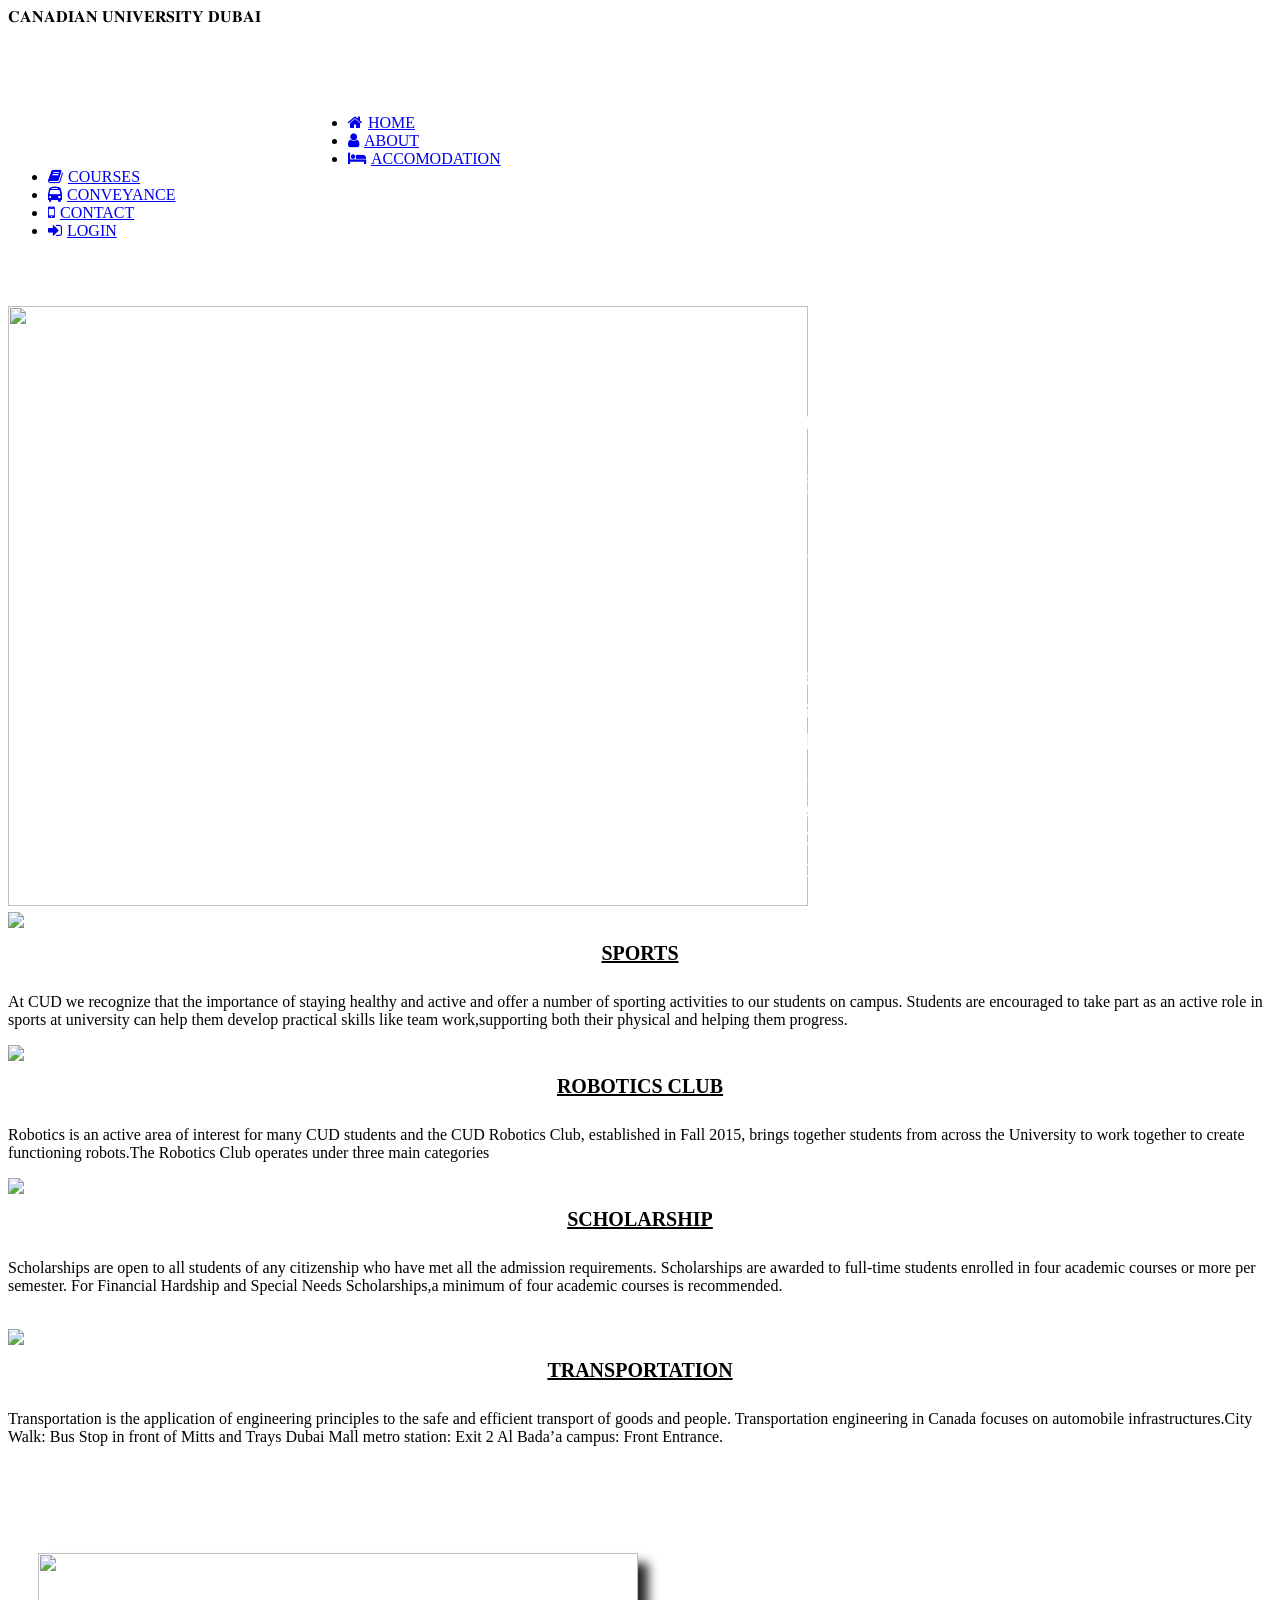
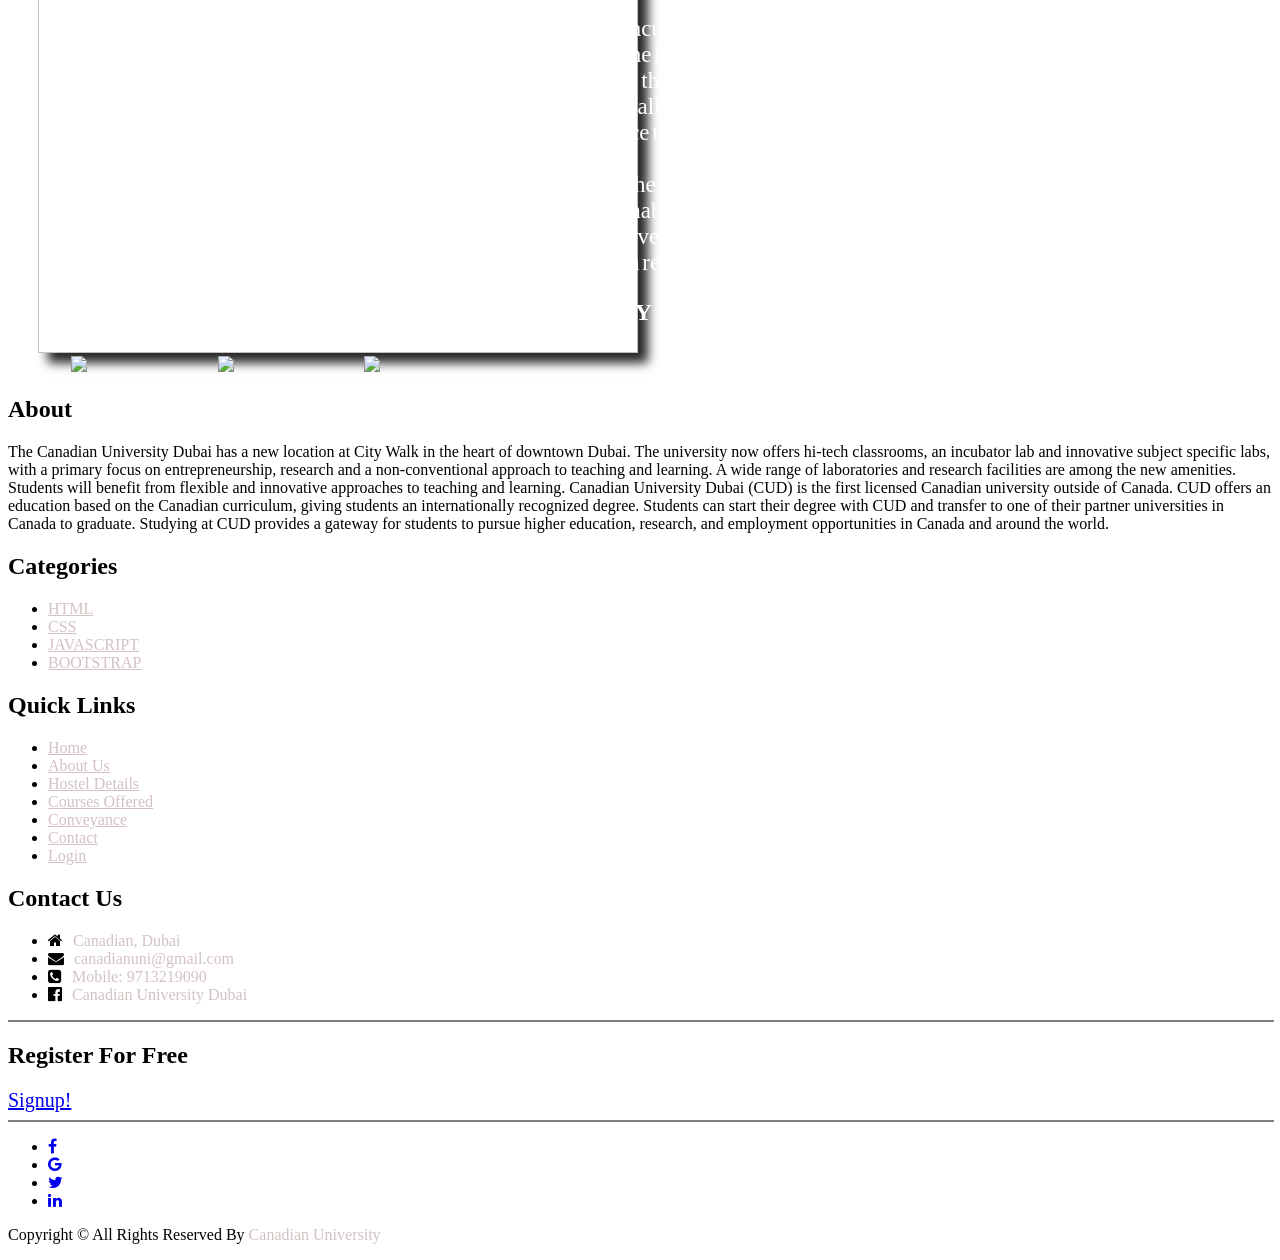
==== index.html @ abacef61 "first commit" ====
<!DOCTYPE html>
<html lang="en">

<head>
    <meta charset="UTF-8">
    <meta http-equiv="X-UA-Compatible" content="IE=edge">
    <meta name="viewport" content="width=device-width, initial-scale=1.0">
    <title>HTML PROJECT</title>
    <link rel="icon" href="./images/mono.jpg" type=" icon">
    <link rel="stylesheet" href="./packfolder/style.css">
    <link rel="stylesheet" href="https://cdnjs.cloudflare.com/ajax/libs/font-awesome/4.7.0/css/font-awesome.css">
</head>

<body>

    <div id="Text">
        <span style="margin-top: 30px; ">𝐂𝐀𝐍𝐀𝐃𝐈𝐀𝐍 𝐔𝐍𝐈𝐕𝐄𝐑𝐒𝐈𝐓𝐘 𝐃𝐔𝐁𝐀𝐈</span>



    </div><br><br>
    <div class=" menu ">
        <p style="color:white;float:left;font-size:20px;margin-top:5px"><u>Your Portal</u> </p><br>
        <p style="color:white;float:left;font-size:25px;margin-top:5px"><u>To Canadian</u> </p><br>
        <p style="color:white;float:left;font-size:25px;margin-right:20px;margin-top:8px"><u>Education</u></p>

        <ul>
            <li class="active "><a href="#home "><i class="fa fa-home" style="margin-right:5px"></i>HOME</a></li>
            <li><a href="./packfolder/about.html"><i class="fa fa-user" style="margin-right:5px"></i>ABOUT</i></a>

            </li>
            <li><a href="./packfolder/hostel.html" target="_blank "><i class="fa fa-bed " style="margin-right:5px"></i>ACCOMODATION</a></li>
            <li><a href="./packfolder/coursesoffered.html " target="_blank "><i class="fa fa-book " style="margin-right:5px"></i>COURSES</a></li>
            <li><a href="./packfolder/conveyance.html" target="_blank " class="navi"><i class="fa fa-bus " style="margin-right:5px"></i>CONVEYANCE</a></li>

            <li><a href="./packfolder/contact.html" class="navi"><i class="fa fa-mobile "style="margin-right:5px"></i>CONTACT</a></li>
            <li><a href="./packfolder/login.html" target="_blank " class="navi"><i class="fa fa-sign-in " style="margin-right:5px"></i>LOGIN</a></li>
        </ul>

    </div>
    <div class="bg">
        <div class="left">
            <img src="./images/uni.jpg " width="800 " height="600 " style="margin-top:50px ">


        </div>
        <div class="para">
            <p style="color:white;margin-left:55%;margin-top:-40%;font-size:28px;font-family:cursive">The Canadian University Dubai, popularly known as CUD, is a private university in Dubai, United Arab Emirates, founded in 2006. The Canadian University Dubai offers education based on the Canadian curriculum. The university has recently opened
                a new state of the art campus located in the heart of Dubai, in City Walk.<br><br> The university was originally known as Centennial University of Dubai. This title was changed to Canadian University Dubai once it became an independent
                Canadian institution. The university maintains its ties with the original Ontario-based Centennial College, offering students transfer programs after their second year.</p>
        </div>
    </div>


    <div class="container ">
        <div class="parts " id="firstpart ">
            <div class="image-heading ">
                <img src="./images/sp1.jpg" />
            </div>
            <h3 style="text-align: center; font-family:Cambria, Cochin, Georgia, Times, 'Times New Roman', serif;font-size:20px;margin-top:10px"><u>SPORTS</u></h3><br>
            <p style="font-family:cursive;margin-top:-10px">At CUD we recognize that the importance of staying healthy and active and offer a number of sporting activities to our students on campus. Students are encouraged to take part as an active role in sports at university can help them develop
                practical skills like team work,supporting both their physical and helping them progress.</p>
            <div class="image " style="text-align: center; ">


            </div>
        </div>


        <div class="parts " id="secondpart ">
            <div class="image-heading ">
                <img src="./images/robo.png" />
            </div>
            <h3 style="text-align: center; font-family:Cambria, Cochin, Georgia, Times, 'Times New Roman', serif;font-size:20px;margin-top:10px"><u>ROBOTICS CLUB</u></h3><br>
            <p style="font-family:cursive;margin-top:-10px"> Robotics is an active area of interest for many CUD students and the CUD Robotics Club, established in Fall 2015, brings together students from across the University to work together to create functioning robots.The Robotics Club operates
                under three main categories</p>

        </div>

        <div class="parts " id="thirdpart ">
            <div class="image-heading ">
                <img src="./images/SCHOLARSHIPS.jpg " />
            </div>
            <h3 style="text-align: center; font-family:Cambria, Cochin, Georgia, Times, 'Times New Roman', serif;font-size:20px;margin-top:10px"><u>SCHOLARSHIP</u></h3><br>
            <p style="font-family:cursive;margin-top:-10px">Scholarships are open to all students of any citizenship who have met all the admission requirements. Scholarships are awarded to full-time students enrolled in four academic courses or more per semester. For Financial Hardship and Special
                Needs Scholarships,a minimum of four academic courses is recommended. </p><br>

        </div>


        <div class="parts " id="fourthpart ">
            <div class="image-heading ">
                <img src="./images/transport.jpeg" />
            </div>
            <h3 style="text-align: center; font-family:Cambria, Cochin, Georgia, Times, 'Times New Roman', serif;font-size:20px;margin-top:10px"><u>TRANSPORTATION</u></h3><br>
            <p style="font-family:cursive;margin-top:-10px"> Transportation is the application of engineering principles to the safe and efficient transport of goods and people. Transportation engineering in Canada focuses on automobile infrastructures.City Walk: Bus Stop in front of Mitts and Trays
                Dubai Mall metro station: Exit 2 Al Bada’a campus: Front Entrance.</p>

        </div>

    </div>
    <h2 style="color:white;margin-bottom:40px;margin-top:30px;text-align:center;font-family:Cambria, Cochin, Georgia, Times, 'Times New Roman', serif">FACULTY AND DEPARTMENT</h2>
    <div class="faculty">


        <img src="./images/faculty.jfif" width="600" height="400" style="margin-left:30px;box-shadow:10px 10px 10px rgba(0, 0, 0, 0.849);margin-top:10px" />
        <p style="color:white;margin-left:45%; margin-top:-27%;font-size:23px;font-family:cursive"> The Faculty of Architecture and Interior Design strives to provide students with the knowledge and tools to enable them to become change makers within the industry. The studio experience is central to our teaching model and challenges students
            to translate the classroom experience into practice through innovative design and entrepreneurial ideas. <br><br> With the fast-paced evolution of architecture, interior design and sustainability, our students are encouraged to critically analyze situations
            and develop unique design solutions, while acknowledging the human relationship to land and design, with empathy and responsibility.</p>
    </div>

    <h2 style="color:white;text-align:center;font-family:Cambria, Cochin, Georgia, Times, 'Times New Roman', serif;margin-top:20px;margin-bottom:30px">OUR UNIVERSITY PUBLICATIONS</h2>
    <img src="./images/p1.jpg" style="margin-left:5%;">
    <img src="./images/p2.png" style="margin-left:10%">
    <img src="./images/p3.jpg" style="margin-left:10%">

    <footer id="con ">
        <section class="sec-1">
            <section class="about">
                <h2 style="margin-bottom:20px;">About</h2>
                <p>The Canadian University Dubai has a new location at City Walk in the heart of downtown Dubai. The university now offers hi-tech classrooms, an incubator lab and innovative subject specific labs, with a primary focus on entrepreneurship,
                    research and a non-conventional approach to teaching and learning. A wide range of laboratories and research facilities are among the new amenities. Students will benefit from flexible and innovative approaches to teaching and learning.
                    Canadian University Dubai (CUD) is the first licensed Canadian university outside of Canada. CUD offers an education based on the Canadian curriculum, giving students an internationally recognized degree. Students can start their degree
                    with CUD and transfer to one of their partner universities in Canada to graduate. Studying at CUD provides a gateway for students to pursue higher education, research, and employment opportunities in Canada and around the world.</p>
            </section>
            <section class="link1">
                <h2 style="margin-bottom:20px;">Categories</h2>
                <ul>
                    <li><a href="#" style="color:rgb(211, 194, 194)">HTML</a></li>
                    <li><a href="#" style="color:rgb(211, 194, 194) ">CSS</a></li>
                    <li><a href="#" style="color:rgb(211, 194, 194)">JAVASCRIPT</a></li>
                    <li><a href="#" style="color:rgb(211, 194, 194)">BOOTSTRAP</a></li>

                </ul>
            </section>

            <section class="link2">
                <h2 style="margin-bottom:20px;">Quick Links</h2>
                <ul>
                    <li><a href="./index.html" style="color:rgb(211, 194, 194)">Home</a></li>
                    <li><a href="./packfolder/about.html" style="color:rgb(211, 194, 194)">About Us</a></li>
                    <li><a href="./packfolder/hostel.html" style="color:rgb(211, 194, 194)">Hostel Details</a></li>
                    <li><a href="./packfolder/coursesoffered.html" style="color:rgb(211, 194, 194)">Courses Offered</a></li>
                    <li><a href="./packfolder/conveyance.html" style="color:rgb(211, 194, 194)">Conveyance</a></li>
                    <li><a href="./packfolder/contact.html" style="color:rgb(211, 194, 194)">Contact</a></li>
                    <li><a href="./packfolder/login.html" style="color:rgb(211, 194, 194)">Login</a></li>
                </ul>
            </section>
            <section class="link3">
                <h2 style="margin-bottom:20px;">Contact Us</h2>
                <ul>
                    <li><i class="fa fa-home" style="margin-right:10px; "></i><span style="color:rgb(211, 194, 194)">Canadian, Dubai</span></li>
                    <li><i class="fa fa-envelope" style="margin-right:10px; "></i><span style="color:rgb(211, 194, 194)">canadianuni@gmail.com</span></li>
                    <li><i class="fa fa-phone-square" style="margin-right:10px; "></i><span style="color:rgb(211, 194, 194)">Mobile: 9713219090</span></li>
                    <li><i class="fa fa-facebook-official" style="margin-right:10px; "></i><a href="#" style="list-style:none;text-decoration:none;color:rgb(211, 194, 194) ">Canadian University Dubai</a></li>

                </ul>
            </section>

        </section>

        <hr width="100%" noshade/>
        <section class="sec-2">
            <h2>Register For Free</h2>
            <a href="#" style="font-size:20px">Signup!</a>
        </section>
        <hr width="100%" noshade/>
        <section class="sec-3">
            <ul>
                <li><a href="https://www.facebook.com/"><i class="fa fa-facebook"></i></a></li>
                <li><a href="https://www.google.com/"><i class="fa fa-google"></i></a></li>
                <li><a href="https://twitter.com/"><i class="fa fa-twitter"></i></a></li>
                <li><a href="https://www.linkedin.com"><i class="fa fa-linkedin"></i></a></li>

            </ul>
        </section>
        <section class="sec-4">

            <p>Copyright &copy; All Rights Reserved By
                <a href="https://www.cud.ac.ae/" style="color:rgb(211, 194, 194);text-decoration:none;list-style:none;">Canadian University</a>
            </p>
        </section>


    </footer>

</body>

</html>
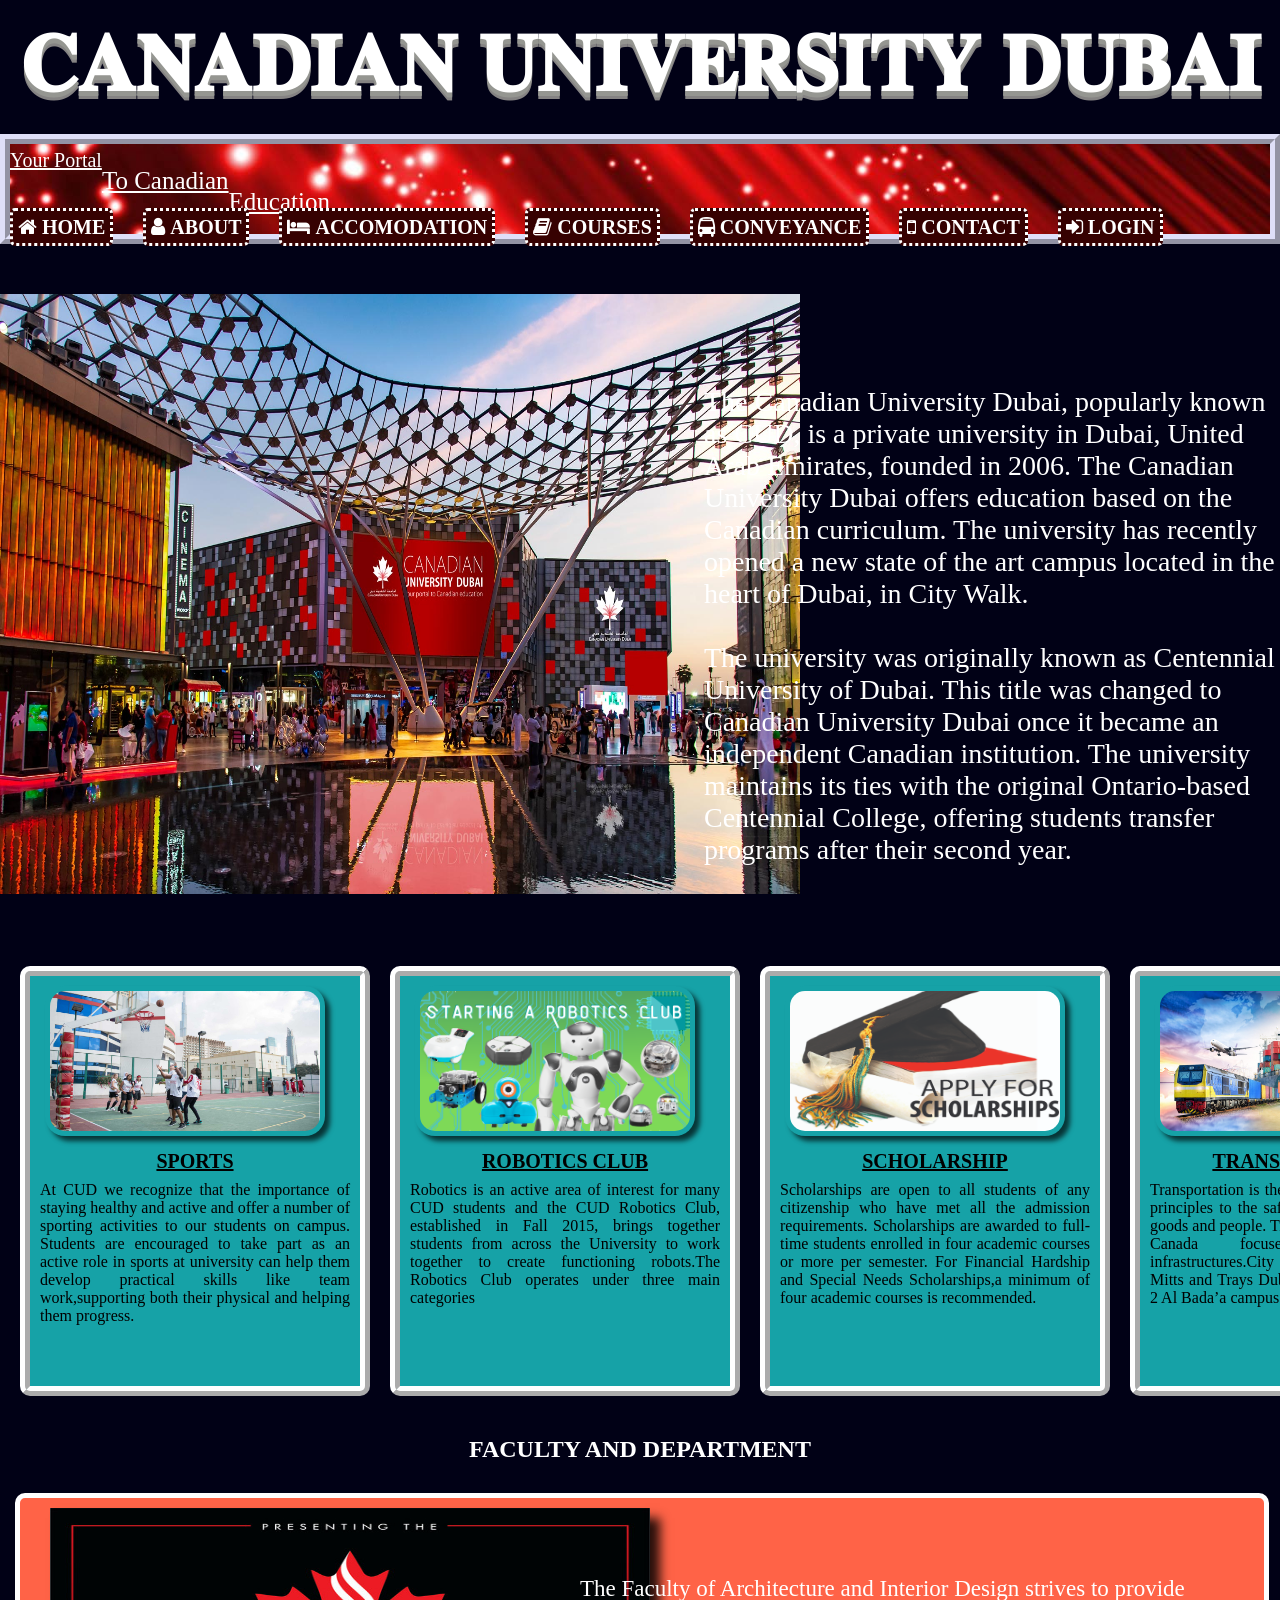
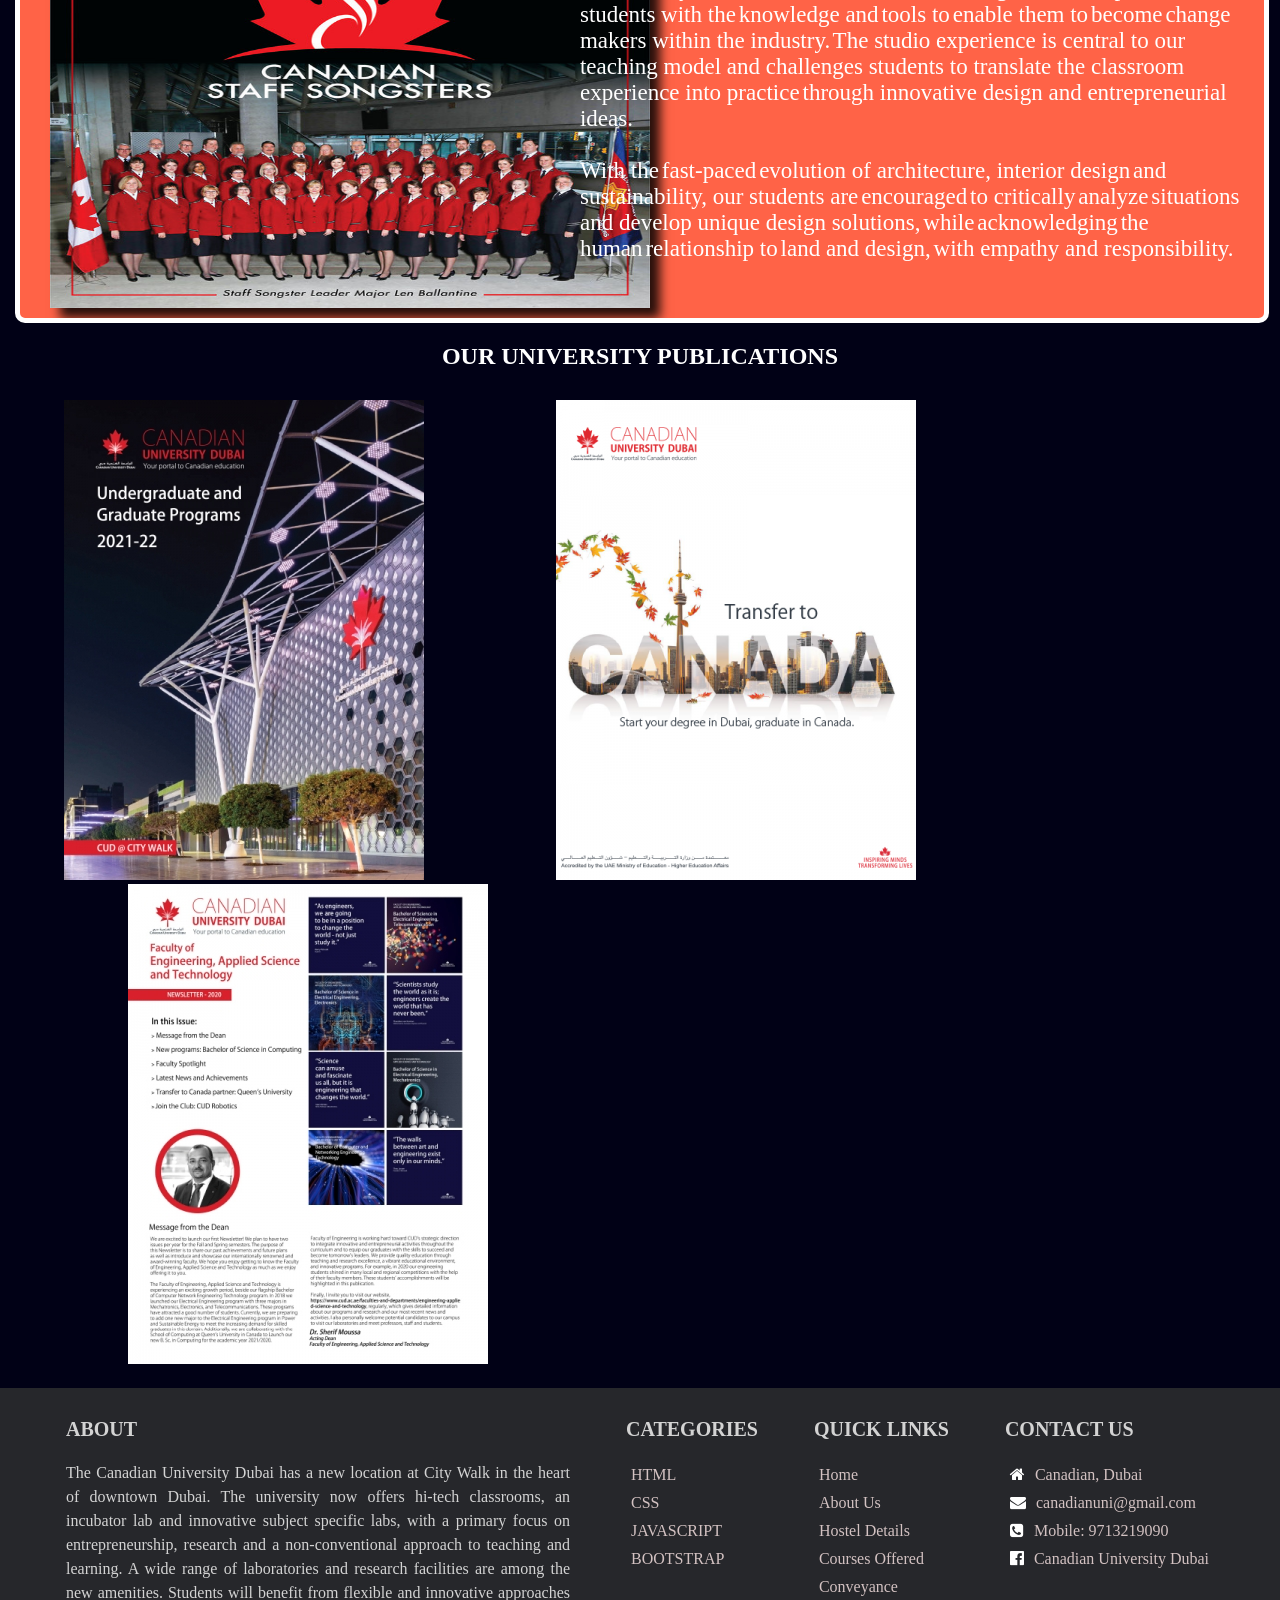
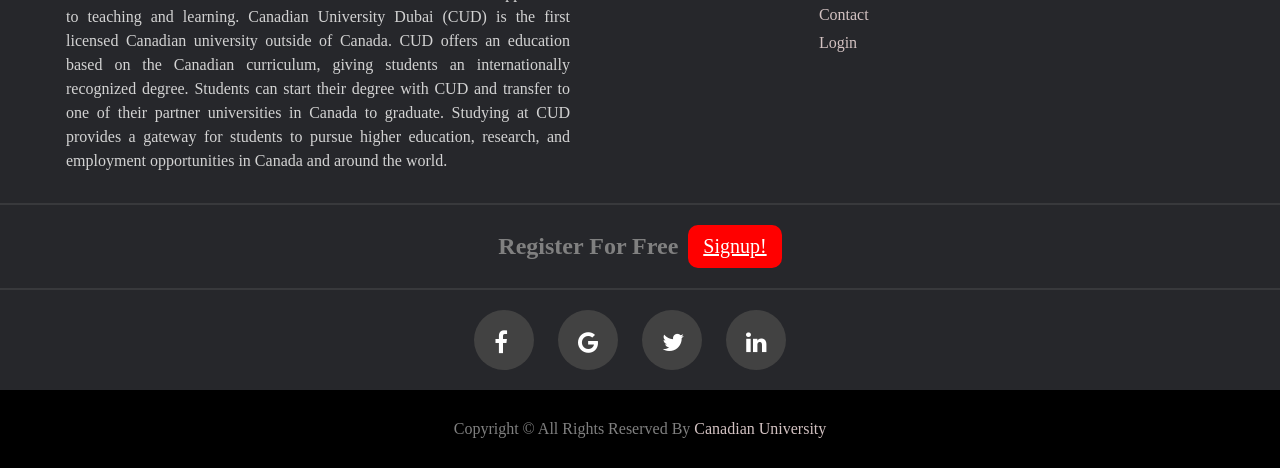
==== commit 0dd6068b: "commit" ====
--- a/index.html
+++ b/index.html
@@ -7,7 +7,7 @@
     <meta name="viewport" content="width=device-width, initial-scale=1.0">
     <title>HTML PROJECT</title>
     <link rel="icon" href="./images/mono.jpg" type=" icon">
-    <link rel="stylesheet" href="./packfolder/style.css">
+    <link rel="stylesheet" href="./all/style.css">
     <link rel="stylesheet" href="https://cdnjs.cloudflare.com/ajax/libs/font-awesome/4.7.0/css/font-awesome.css">
 </head>
 
@@ -26,15 +26,15 @@
 
         <ul>
             <li class="active "><a href="#home "><i class="fa fa-home" style="margin-right:5px"></i>HOME</a></li>
-            <li><a href="./packfolder/about.html"><i class="fa fa-user" style="margin-right:5px"></i>ABOUT</i></a>
+            <li><a href="./all/about.html"><i class="fa fa-user" style="margin-right:5px"></i>ABOUT</i></a>
 
             </li>
-            <li><a href="./packfolder/hostel.html" target="_blank "><i class="fa fa-bed " style="margin-right:5px"></i>ACCOMODATION</a></li>
-            <li><a href="./packfolder/coursesoffered.html " target="_blank "><i class="fa fa-book " style="margin-right:5px"></i>COURSES</a></li>
-            <li><a href="./packfolder/conveyance.html" target="_blank " class="navi"><i class="fa fa-bus " style="margin-right:5px"></i>CONVEYANCE</a></li>
+            <li><a href="./all/hostel.html" target="_blank "><i class="fa fa-bed " style="margin-right:5px"></i>ACCOMODATION</a></li>
+            <li><a href="./all/coursesoffered.html " target="_blank "><i class="fa fa-book " style="margin-right:5px"></i>COURSES</a></li>
+            <li><a href="./all/conveyance.html" target="_blank " class="navi"><i class="fa fa-bus " style="margin-right:5px"></i>CONVEYANCE</a></li>
 
-            <li><a href="./packfolder/contact.html" class="navi"><i class="fa fa-mobile "style="margin-right:5px"></i>CONTACT</a></li>
-            <li><a href="./packfolder/login.html" target="_blank " class="navi"><i class="fa fa-sign-in " style="margin-right:5px"></i>LOGIN</a></li>
+            <li><a href="./all/contact.html" class="navi"><i class="fa fa-mobile "style="margin-right:5px"></i>CONTACT</a></li>
+            <li><a href="./all/login.html" target="_blank " class="navi"><i class="fa fa-sign-in " style="margin-right:5px"></i>LOGIN</a></li>
         </ul>
 
     </div>
@@ -138,12 +138,12 @@
                 <h2 style="margin-bottom:20px;">Quick Links</h2>
                 <ul>
                     <li><a href="./index.html" style="color:rgb(211, 194, 194)">Home</a></li>
-                    <li><a href="./packfolder/about.html" style="color:rgb(211, 194, 194)">About Us</a></li>
-                    <li><a href="./packfolder/hostel.html" style="color:rgb(211, 194, 194)">Hostel Details</a></li>
-                    <li><a href="./packfolder/coursesoffered.html" style="color:rgb(211, 194, 194)">Courses Offered</a></li>
-                    <li><a href="./packfolder/conveyance.html" style="color:rgb(211, 194, 194)">Conveyance</a></li>
-                    <li><a href="./packfolder/contact.html" style="color:rgb(211, 194, 194)">Contact</a></li>
-                    <li><a href="./packfolder/login.html" style="color:rgb(211, 194, 194)">Login</a></li>
+                    <li><a href="./all/about.html" style="color:rgb(211, 194, 194)">About Us</a></li>
+                    <li><a href="./all/hostel.html" style="color:rgb(211, 194, 194)">Hostel Details</a></li>
+                    <li><a href="./all/coursesoffered.html" style="color:rgb(211, 194, 194)">Courses Offered</a></li>
+                    <li><a href="./all/conveyance.html" style="color:rgb(211, 194, 194)">Conveyance</a></li>
+                    <li><a href="./all/contact.html" style="color:rgb(211, 194, 194)">Contact</a></li>
+                    <li><a href="./all/login.html" style="color:rgb(211, 194, 194)">Login</a></li>
                 </ul>
             </section>
             <section class="link3">
--- a/all/style.css
+++ b/all/style.css
@@ -0,0 +1,641 @@
+* {
+    padding: 0;
+    margin: 0;
+    box-sizing: border-box;
+}
+
+body {
+    background-color: rgb(1, 1, 22);
+}
+
+.menu {
+    height: 110px;
+    background-image: url('./images/bgimg.jpg');
+    background-position: center;
+    background-repeat: no-repeat;
+    background-size: cover;
+    border: 10px solid rgb(223, 223, 248);
+    border-style: ridge;
+}
+
+.menu ul {
+    list-style: none;
+    display: inline-flex;
+    margin-left: 100px;
+    font-size: 20px;
+    margin: auto;
+}
+
+.menu ul li {
+    margin-right: 30px;
+}
+
+.menu ul li a {
+    color: white;
+    text-decoration: none;
+    font-weight: bold;
+    font-family: Cambria, Cochin, Georgia, Times, 'Times New Roman', serif;
+    padding: 5px;
+    background-color: rgb(54, 1, 1);
+    border-radius: 5px;
+    border-style: dotted;
+}
+
+.dropdown-content {
+    display: none;
+}
+
+.menu ul li:hover .dropdown-content {
+    display: block;
+    position: absolute;
+    margin-top: -30px;
+    margin-left: -40px;
+}
+
+.menu ul li:hover .dropdown-content ul {
+    display: block;
+}
+
+.menu ul li:hover .dropdown-content ul li {
+    margin-top: 1px;
+}
+
+#Text {
+    margin: 0 auto;
+    font-family: Tahoma, Geneva, sans-serif;
+    font-weight: bold;
+    text-align: center;
+}
+
+.bg>p {
+    float: right;
+}
+
+#Text span {
+    display: block;
+}
+
+#Text span:nth-child(1) {
+    font-size: 5em;
+    color: #ffffff;
+    text-shadow: 0px 4px 0px #959691, 0px 5px 0px #959691, 0px 8px 0px #858383;
+    line-height: 0.85;
+}
+
+#Text span:nth-child(2) {
+    font-family: Pacifico;
+    color: red;
+    text-shadow: 0px 2px 0px white;
+    font-size: 90px;
+    margin-left: 150px;
+    margin-top: -25px;
+    transform: rotate(-15deg);
+}
+
+.container {
+    display: inline-flex;
+}
+
+.parts {
+    width: 350px;
+    height: 430px;
+    overflow: hidden;
+    border: 10px solid white;
+    border-style: ridge;
+    margin-bottom: 10px;
+    text-align: justify;
+    padding: 10px;
+    margin-left: 20px;
+    border-radius: 10px;
+    background-color: rgb(22, 162, 167);
+    margin-top: 100px;
+}
+
+#firstpart {
+    width: 600px;
+    height: 430px;
+    border: 2px solid white;
+    margin-bottom: 10px;
+    text-align: justify;
+    padding: 10px;
+    background-color: white;
+}
+
+#secondpart {
+    width: 600px;
+    height: 430px;
+    border: 2px solid white;
+    margin-bottom: 10px;
+    text-align: justify;
+    overflow: hidden;
+    padding: 10px;
+    background-color: white;
+}
+
+#thirdpart {
+    width: 600px;
+    height: 430px;
+    border: 2px solid white;
+    margin-bottom: 10px;
+    text-align: justify;
+    overflow: hidden;
+    padding: 10px;
+    background-color: white;
+}
+
+#fourthpart {
+    width: 300px;
+    height: 430px;
+    border: 2px solid white;
+    margin-bottom: 10px;
+    text-align: justify;
+    overflow: hidden;
+    padding: 10px;
+    background-color: white;
+}
+
+.parts img {
+    width: 280px;
+    height: 150px;
+    padding: 5px;
+    border-radius: 20px;
+    margin-left: 5px;
+    box-shadow: 5px 5px 5px rgba(0, 0, 0, 0.678);
+}
+
+.faculty {
+    width: 98%;
+    height: 430px;
+    overflow: hidden;
+    border: 5px solid white;
+    border-radius: 10px;
+    background-color: tomato;
+    margin-top: 100px;
+    margin-left: 15px;
+    margin-top: -10px;
+}
+
+footer {
+    width: 100%;
+    background-color: #26272b;
+    margin-top: 20px;
+}
+
+.sec-1 {
+    display: flex;
+    flex-direction: row;
+    justify-content: space-evenly;
+    padding: 30px 10px;
+}
+
+.about {
+    width: 40%;
+}
+
+.sec-1 h2 {
+    font-size: 20px;
+    color: lightgray;
+    text-transform: uppercase;
+}
+
+.about p {
+    text-align: justify;
+    color: lightgrey;
+    line-height: 24px;
+}
+
+.sec-1 ul {
+    list-style: none;
+}
+
+.sec-1 ul li {
+    padding: 5px;
+}
+
+.sec-1 a {
+    text-decoration: none;
+}
+
+.sec-1 a:hover {
+    color: orange;
+}
+
+span {
+    color: grey;
+}
+
+i {
+    color: white;
+    font-size: 20px;
+    margin-right: 10px;
+}
+
+.sec-2 {
+    display: flex;
+    justify-content: center;
+    padding: 20px;
+    align-items: center;
+}
+
+.sec-2 p {
+    color: gray;
+    font-size: 24px;
+    padding: 20px;
+}
+
+.sec-2 h2 {
+    color: gray;
+    font-style: 24px;
+}
+
+.sec-2 a {
+    display: inline-block;
+    padding: 10px 15px;
+    color: white;
+    background-color: red;
+    margin-left: 10px;
+    border-radius: 10px;
+    font-style: 22px;
+}
+
+.sec-2 a:hover {
+    background-color: orange;
+}
+
+.sec-3 {
+    display: flex;
+    justify-content: center;
+}
+
+.sec-3 ul {
+    list-style: none;
+    margin: 20px;
+}
+
+.sec-3 ul li {
+    display: inline-block;
+    width: 60px;
+    height: 60px;
+    padding: 20px;
+    background-color: #424242;
+    border-radius: 50%;
+    margin-right: 20px;
+}
+
+.sec-3 ul li i {
+    color: white;
+    font-size: 24px;
+    line-height: center;
+    text-align: center;
+}
+
+.sec-3 ul li:nth-child(1):hover {
+    background-color: #3b5999;
+}
+
+.sec-3 ul li:nth-child(2):hover {
+    background-color: #dd4b39;
+}
+
+.sec-3 ul li:nth-child(3):hover {
+    background-color: #55acee;
+}
+
+.sec-3 ul li:nth-child(4):hover {
+    background-color: #0077B5;
+}
+
+.sec-3 ul li:nth-child(5):hover {
+    background-color: #ea4c89;
+}
+
+.sec-4 {
+    display: flex;
+    justify-content: center;
+    background-color: black;
+    padding: 30px;
+}
+
+.sec-4 p {
+    color: grey;
+    position: relative;
+}
+
+.sec-4 p::after {
+    content: '';
+    display: block;
+    width: 0;
+    height: 2px;
+    position: absolute;
+    right: 0;
+    bottom: -10px;
+    background-color: yellow;
+    transition: all .3s;
+}
+
+.sec-4 p:hover::after {
+    width: 100%;
+}
+
+hr {
+    opacity: 0.2;
+}
+
+@media (max-width:767px) {
+    .main-content {
+        width: 100%;
+        height: 100px;
+        display: flex;
+        justify-content: center;
+        align-items: center;
+        font-size: 40px;
+        color: grey;
+    }
+    footer {
+        width: 100%;
+        background-color: #26272b;
+    }
+    .sec1 {
+        display: flex;
+        flex-direction: row;
+        justify-content: space-between;
+        padding: 30px 10px;
+        flex-wrap: wrap;
+    }
+    .about {
+        width: 100%;
+        margin-bottom: 20px;
+    }
+    .sec-1 h2 {
+        font-size: 20px;
+        color: lightgray;
+        text-transform: uppercase;
+    }
+    .about p {
+        text-align: justify;
+        color: lightgrey;
+        line-height: 24px;
+    }
+    .sec-1 ul {
+        list-style: none;
+    }
+    .sec-1 ul li {
+        padding: 5px;
+    }
+    a {
+        text-decoration: none;
+    }
+    a.hover {
+        color: orange;
+    }
+    span {
+        color: grey;
+    }
+    i {
+        color: grey;
+        font-size: 20px;
+        margin-right: 10px;
+    }
+    .sec-2 {
+        display: flex;
+        justify-content: center;
+        padding: 20px;
+        align-items: center;
+    }
+    .sec-2 p {
+        color: gray;
+        font-size: 24px;
+        padding: 0;
+    }
+    .sec-2 h2 {
+        color: gray;
+        font-style: 24px;
+    }
+    .sec-2 a {
+        display: inline-block;
+        padding: 10px 15px;
+        color: white;
+        background-color: red;
+        margin-left: 10px;
+        border-radius: 20px;
+        font-style: 22px;
+    }
+    .sec-2 a:hover {
+        background-color: orange;
+        padding: 20px;
+    }
+    .sec-3 {
+        display: flex;
+        justify-content: center;
+    }
+    .sec-3 ul {
+        list-style: none;
+        margin: 20px;
+    }
+    .sec-3 ul li {
+        display: inline-block;
+        width: 60px;
+        height: 60px;
+        padding: 20px;
+        background-color: #424242;
+        border-radius: 50%;
+        margin-right: 20px;
+    }
+    .sec-3 ul li i {
+        color: white;
+        font-size: 24px;
+        line-height: center;
+        text-align: center;
+    }
+    .sec-3 ul li:nth-child(1):hover {
+        background-color: #3b5999;
+    }
+    .sec-3 ul li:nth-child(2):hover {
+        background-color: #dd4b39;
+    }
+    .sec-3 ul li:nth-child(3):hover {
+        background-color: #55acee;
+    }
+    .sec-3 ul li:nth-child(4):hover {
+        background-color: #0077B5;
+    }
+    .sec-3 ul li:nth-child(5):hover {
+        background-color: #ea4c89;
+    }
+    .sec-4 {
+        display: flex;
+        justify-content: center;
+        background-color: black;
+        padding: 30px;
+    }
+    .sec-4 p {
+        color: grey;
+        position: relative;
+    }
+    .sec-4 p::after {
+        content: '';
+        display: block;
+        width: 0;
+        height: 2px;
+        position: absolute;
+        right: 0;
+        bottom: -10px;
+        background-color: yellow;
+        transition: all .3s;
+    }
+    .sec-4 p:hover::after {
+        width: 100%;
+    }
+    hr {
+        opacity: 0.2;
+    }
+}
+
+@media (max-width:499px) {
+    .main-content {
+        width: 100%;
+        height: 100px;
+        display: flex;
+        justify-content: center;
+        align-items: center;
+        font-size: 40px;
+        color: grey;
+    }
+    footer {
+        width: 100%;
+        background-color: #26272b;
+    }
+    .sec1 {
+        display: flex;
+        flex-direction: column;
+        justify-content: space-between;
+        padding: 30px 10px;
+    }
+    .about {
+        width: 100%;
+    }
+    .sec-1 h2 {
+        font-size: 20px;
+        color: lightgray;
+        text-transform: uppercase;
+        margin-top: 20px;
+    }
+    .about p {
+        text-align: justify;
+        color: lightgrey;
+        line-height: 24px;
+    }
+    .sec-1 ul {
+        list-style: none;
+    }
+    .sec-1 ul li {
+        padding: 5px;
+    }
+    a {
+        text-decoration: none;
+    }
+    a.hover {
+        color: orange;
+    }
+    span {
+        color: grey;
+    }
+    i {
+        color: grey;
+        font-size: 20px;
+        margin-right: 10px;
+    }
+    .sec-2 {
+        display: flex;
+        justify-content: center;
+        padding: 20px;
+        align-items: center;
+    }
+    .sec-2 p {
+        color: gray;
+        font-size: 24px;
+        padding: 0;
+    }
+    .sec-2 h2 {
+        color: gray;
+        font-style: 24px;
+    }
+    .sec-2 a {
+        display: inline-block;
+        padding: 10px 15px;
+        color: white;
+        background-color: red;
+        margin-left: 10px;
+        border-radius: 20px;
+        font-style: 22px;
+    }
+    .sec-2 a:hover {
+        background-color: orange;
+        padding: 20px;
+    }
+    .sec-3 {
+        display: flex;
+        justify-content: center;
+    }
+    .sec-3 ul {
+        list-style: none;
+        margin: 20px;
+    }
+    .sec-3 ul li {
+        display: inline-block;
+        width: 40px;
+        height: 40px;
+        padding: 10px;
+        background-color: #424242;
+        border-radius: 50%;
+        margin-right: 10px;
+    }
+    .sec-3 ul li i {
+        color: white;
+        font-size: 24px;
+        line-height: center;
+        text-align: center;
+    }
+    .sec-3 ul li:nth-child(1):hover {
+        background-color: #3b5999;
+    }
+    .sec-3 ul li:nth-child(2):hover {
+        background-color: #dd4b39;
+    }
+    .sec-3 ul li:nth-child(3):hover {
+        background-color: #55acee;
+    }
+    .sec-3 ul li:nth-child(4):hover {
+        background-color: #0077B5;
+    }
+    .sec-3 ul li:nth-child(5):hover {
+        background-color: #ea4c89;
+    }
+    .sec-4 {
+        display: flex;
+        justify-content: center;
+        background-color: black;
+        padding: 30px;
+    }
+    .sec-4 p {
+        color: grey;
+        position: relative;
+    }
+    .sec-4 p::after {
+        content: '';
+        display: block;
+        width: 0;
+        height: 2px;
+        position: absolute;
+        right: 0;
+        bottom: -10px;
+        background-color: yellow;
+        transition: all .3s;
+    }
+    .sec-4 p:hover::after {
+        width: 100%;
+    }
+    hr {
+        opacity: 0.2;
+    }
+}
